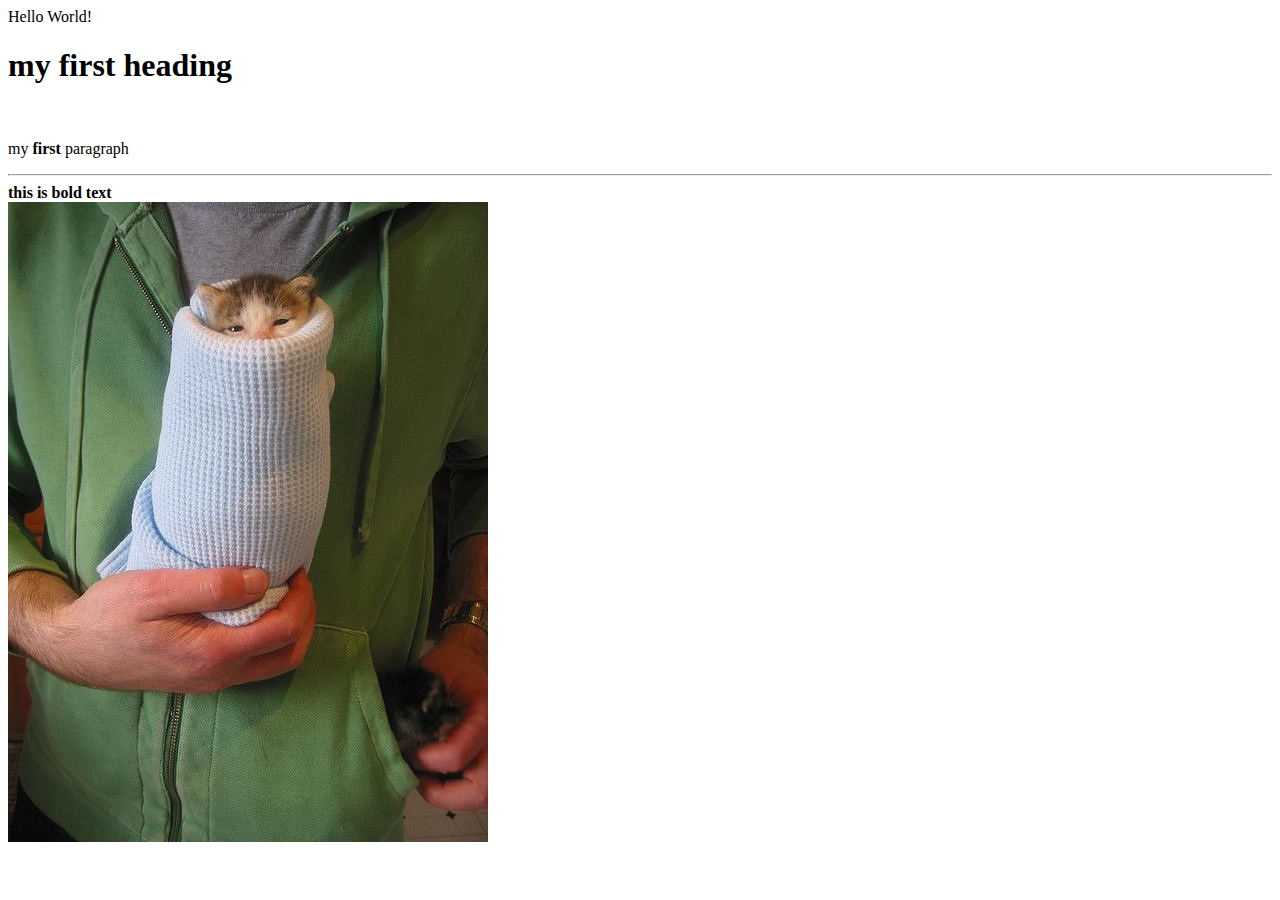
==== index.html @ ed24f81f "upload index" ====
<!DOCTYPE html>
<html lang="en">

<head>
  <title>Jillian Diamond</title>
</head>

<body>
  Hello World!
    <h1>my first heading</h1>
      <br>
    <p>my <b>first</b> paragraph</p>
      <hr>
    <b>this is bold text</b>
      <br>
    <img src="image0-2.jpg"
    alt="cat sock">
</body>

</html>
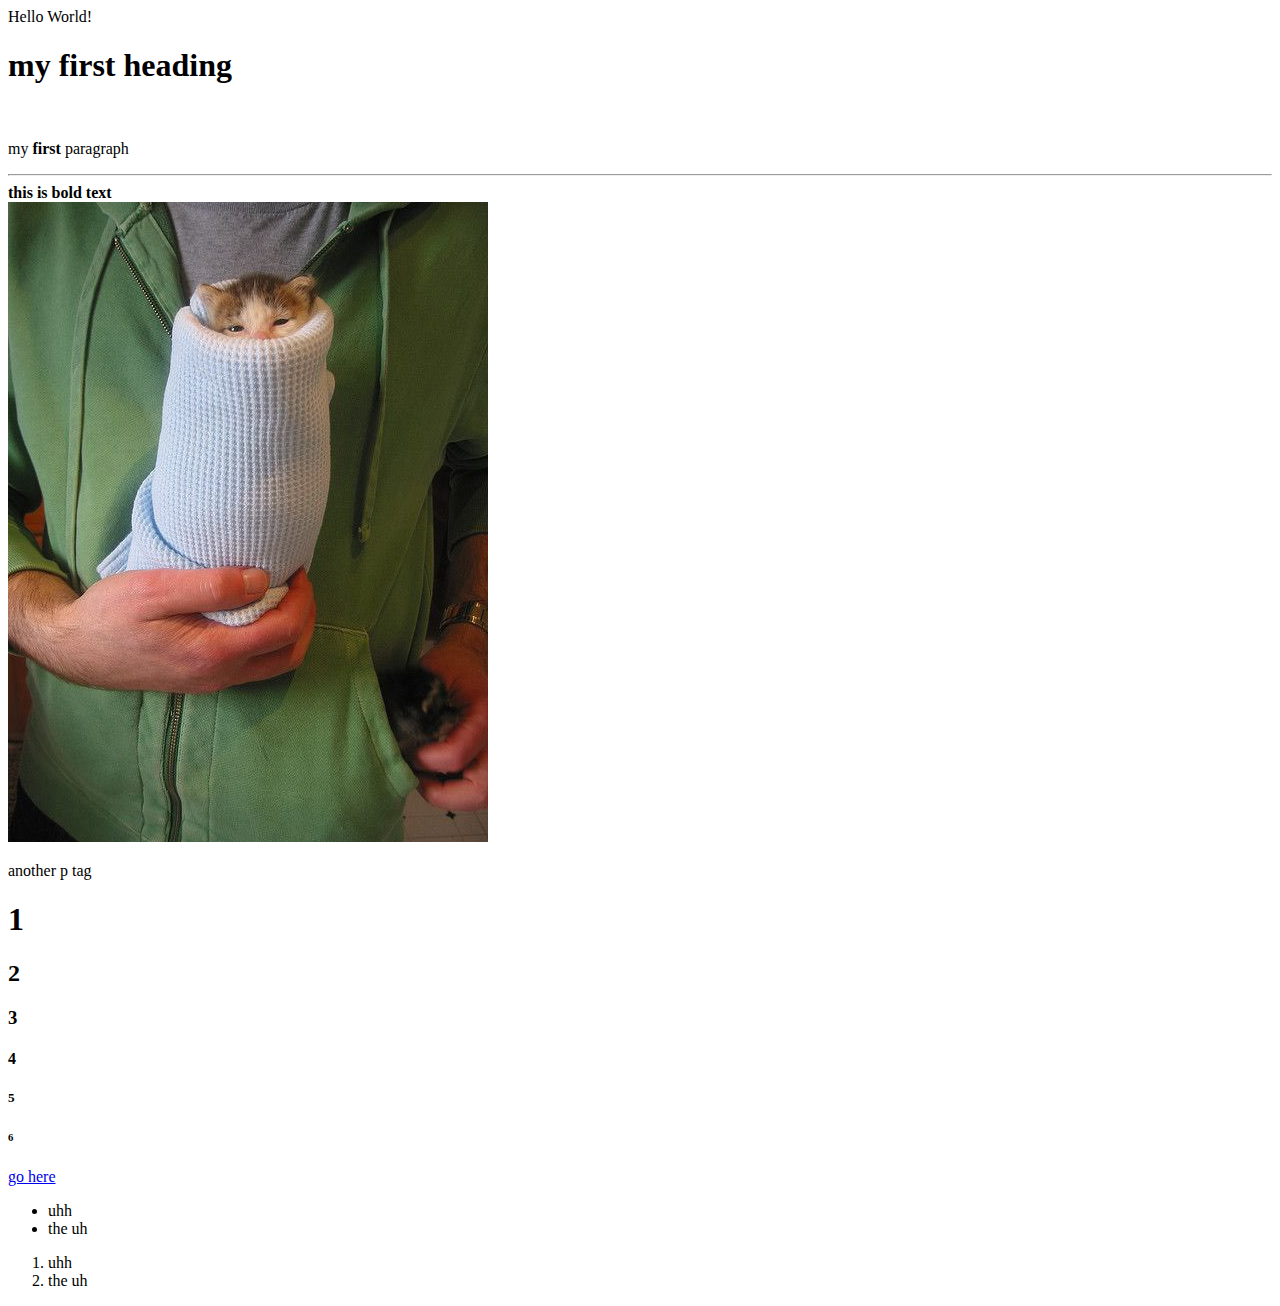
==== commit 1e53e388: "update" ====
--- a/index.html
+++ b/index.html
@@ -14,7 +14,28 @@
     <b>this is bold text</b>
       <br>
     <img src="image0-2.jpg"
-    alt="cat sock">
+      alt="cat sock">
+    <p>another p tag</p>
+
+    <h1>1</h1>
+    <h2>2</h2>
+    <h3>3</h3>
+    <h4>4</h4>
+    <h5>5</h5>
+    <h6>6</h6>
+
+    <a href="https://crouton.net">go here</a>
+
+    <ul>
+      <li>uhh</li>
+      <li>the uh</li>
+    </ul>
+
+    <ol>
+      <li>uhh</li>
+      <li>the uh</li>
+    </ol>
+
 </body>
 
 </html>
